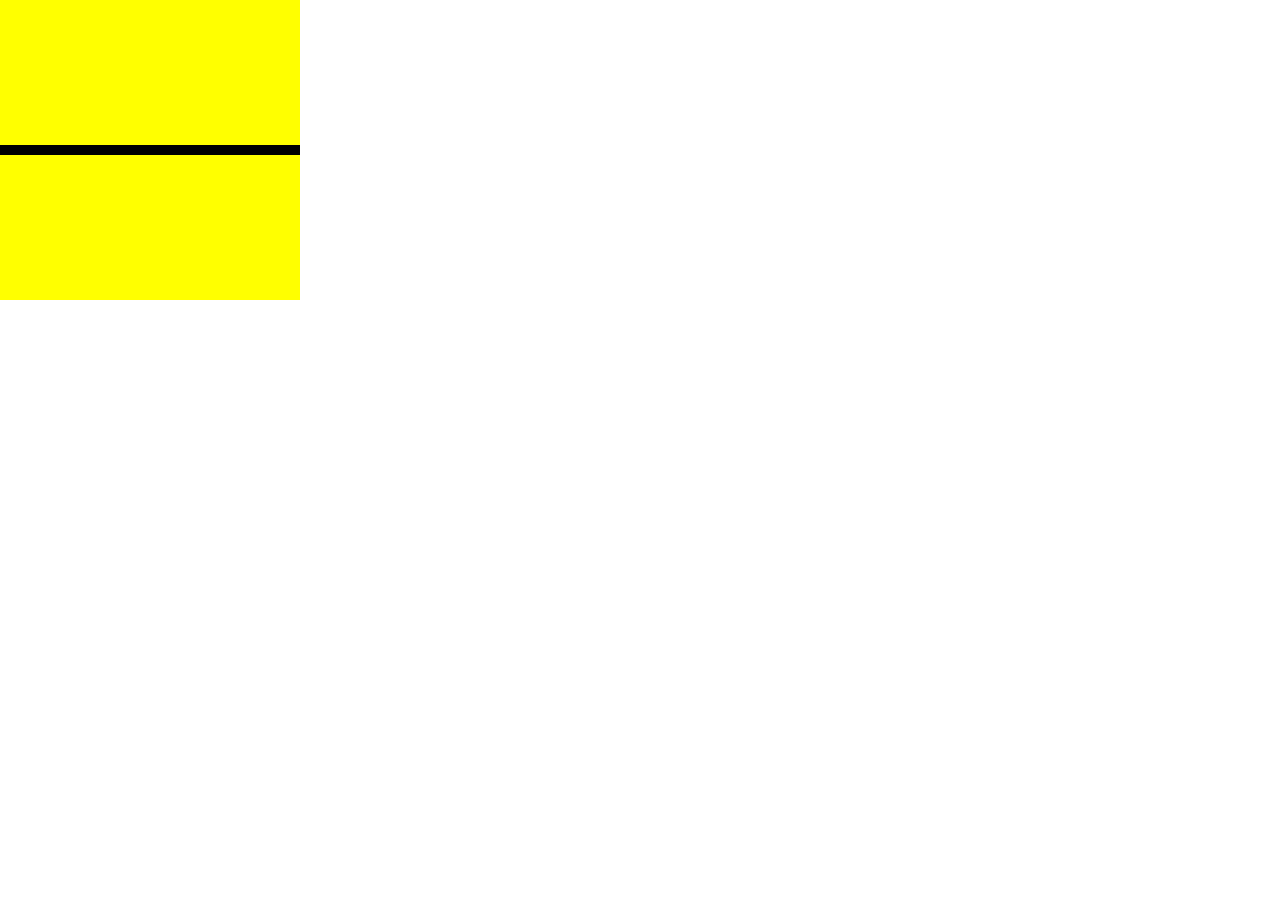
==== index.html @ 6861ff17 "testing" ====
<html>
    <head>
        <title> The Journey of a Thousand Miles </title>
        
        <link rel="stylesheet" href="css/main.css">
    </head>    
    <body>
        <div class="snowflake">
          <div class="crystal"></div>
          <div class="crystal"></div>
          <div class="crystal"></div>
          <div class="crystal"></div>
          <div class="crystal"></div>
          <div class="crystal"></div>
        </div>
        
        <script src="js/script.js"></script>
        <script src="js/jquery.js"></script>
    </body>
</html>
---- css/main.css ----
.snowflake {
  position: absolute;
  top: 0;
  left: 0;
  width: 300px;
  height: 300px;
  background-color: yellow;
  z-index: 1000;
}

.crystal {
  width: 300px;
  height: 10px;
  background-color: black;
  position: absolute;
  top: 50%;
  margin-top: -5px;
}
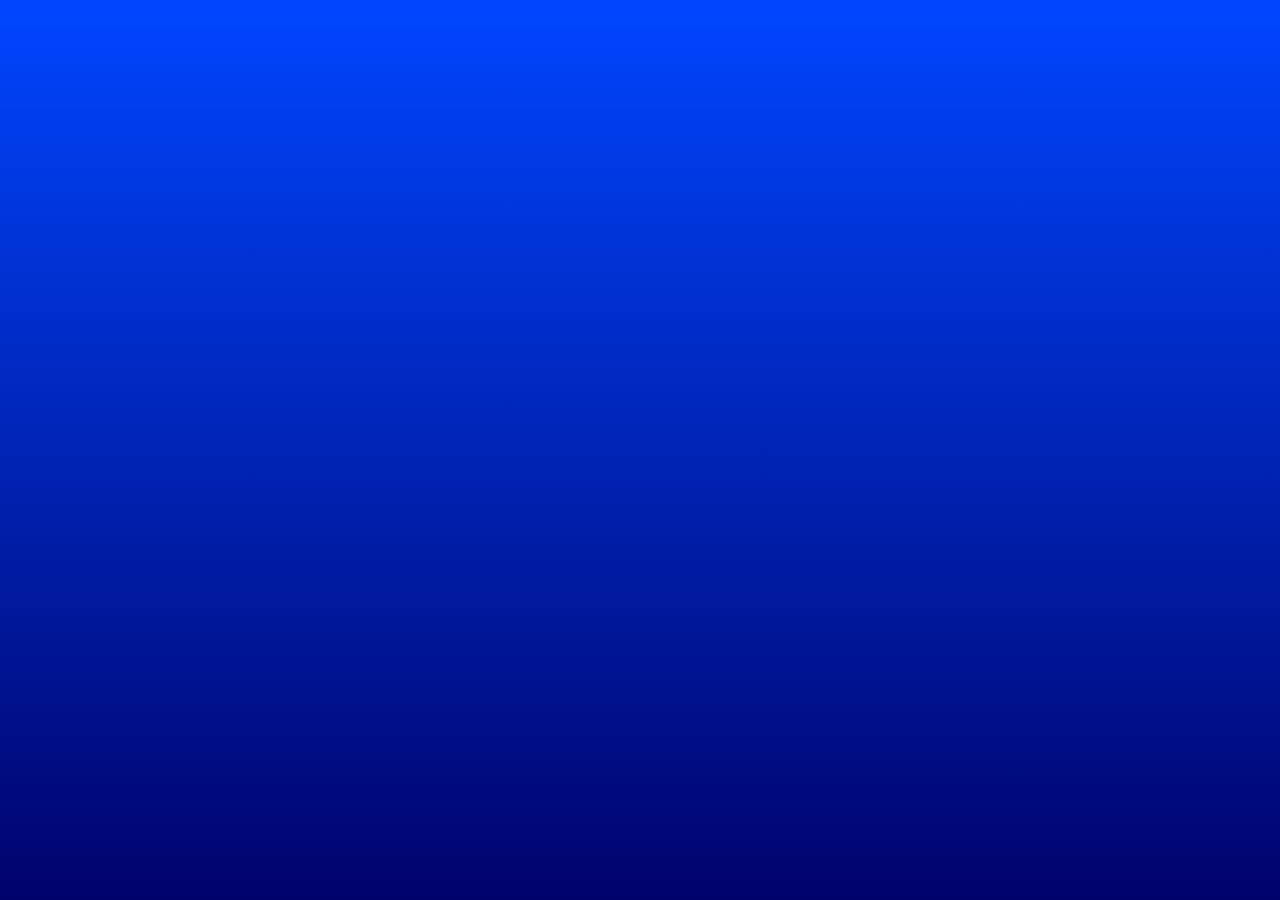
==== commit bf9798a3: "setup" ====
--- a/index.html
+++ b/index.html
@@ -1,20 +1,13 @@
 <html>
     <head>
-        <title> The Journey of a Thousand Miles </title>
+        <title>The Journey</title>
+        <link rel="stylesheet" href="css/style.css" />
+            
+        </style>
+    </head>
+    <body id="bodygrad">
         
-        <link rel="stylesheet" href="css/main.css">
-    </head>    
-    <body>
-        <div class="snowflake">
-          <div class="crystal"></div>
-          <div class="crystal"></div>
-          <div class="crystal"></div>
-          <div class="crystal"></div>
-          <div class="crystal"></div>
-          <div class="crystal"></div>
-        </div>
         
-        <script src="js/script.js"></script>
-        <script src="js/jquery.js"></script>
+        <script type="text/javascript" src="js/main.js"></script>
     </body>
 </html>--- a/css/style.css
+++ b/css/style.css
@@ -0,0 +1,9 @@
+#bodygrad {
+    
+    background: #0046FF
+    background: -webkit-linear-gradient(#0046FF, #00026C);
+    background: -o-linear-gradient(#0046FF, #00026C);
+    background: -moz-linear-gradient(#0046FF, #00026C);
+    background: linear-gradient(#0046FF, #00026C);
+    
+}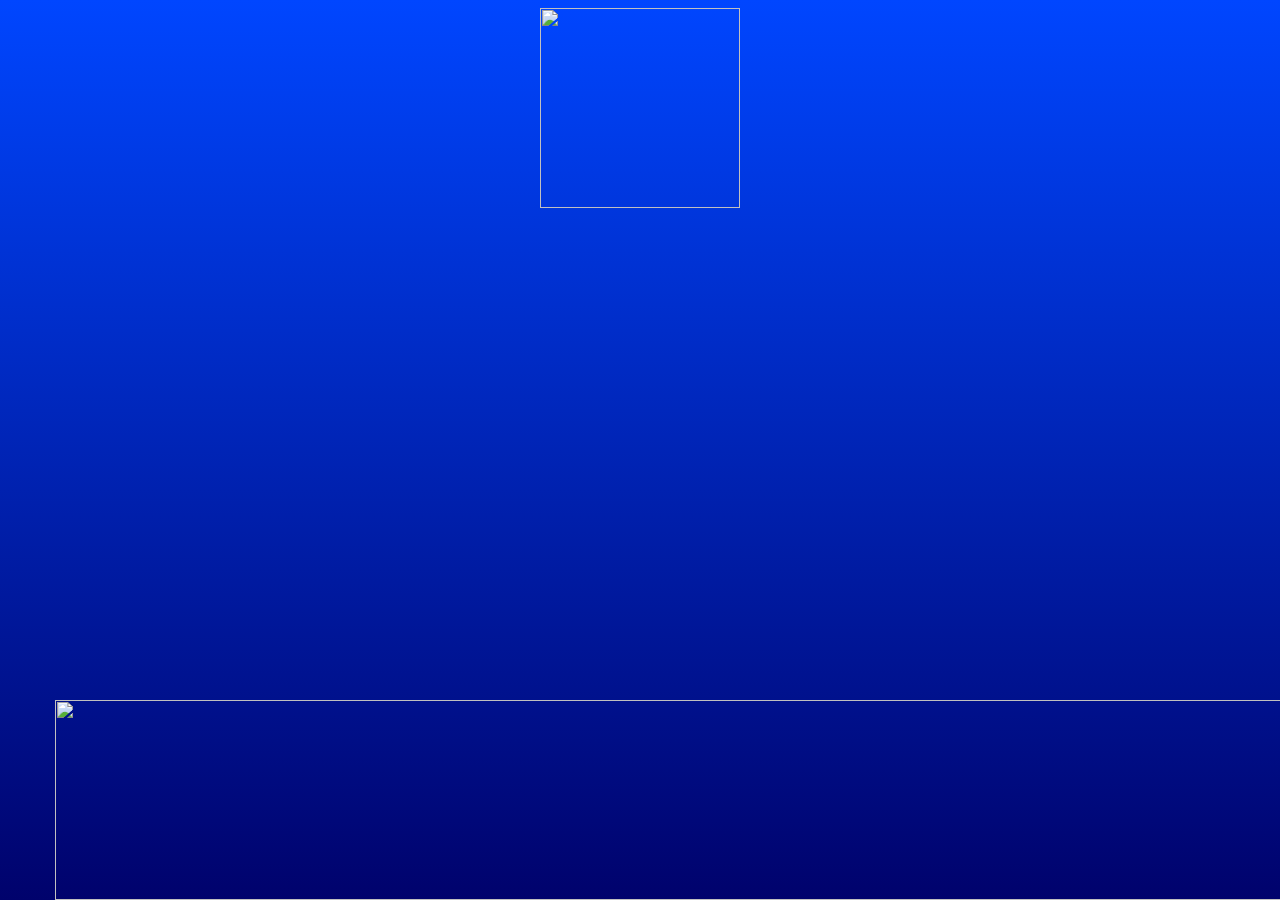
==== commit 6bdde880: "background set" ====
--- a/index.html
+++ b/index.html
@@ -7,7 +7,10 @@
     </head>
     <body id="bodygrad">
         
+        <img src="img/Moon.png" id="moon"></img>
         
         <script type="text/javascript" src="js/main.js"></script>
+        
+        <img src="img/Ground.png" id="ground"></img>
     </body>
 </html>--- a/css/style.css
+++ b/css/style.css
@@ -6,4 +6,22 @@
     background: -moz-linear-gradient(#0046FF, #00026C);
     background: linear-gradient(#0046FF, #00026C);
     
+}
+
+#moon {
+    
+    height: 200px;
+    width: 200px;
+    display: block;
+    margin: auto;
+}
+
+#ground {
+    position: fixed;
+    margin-left: -585px; /* very important for the image to be centered */
+    left:50%;
+    bottom:0px;
+    width: 100%;
+    height: 200px;
+    
 }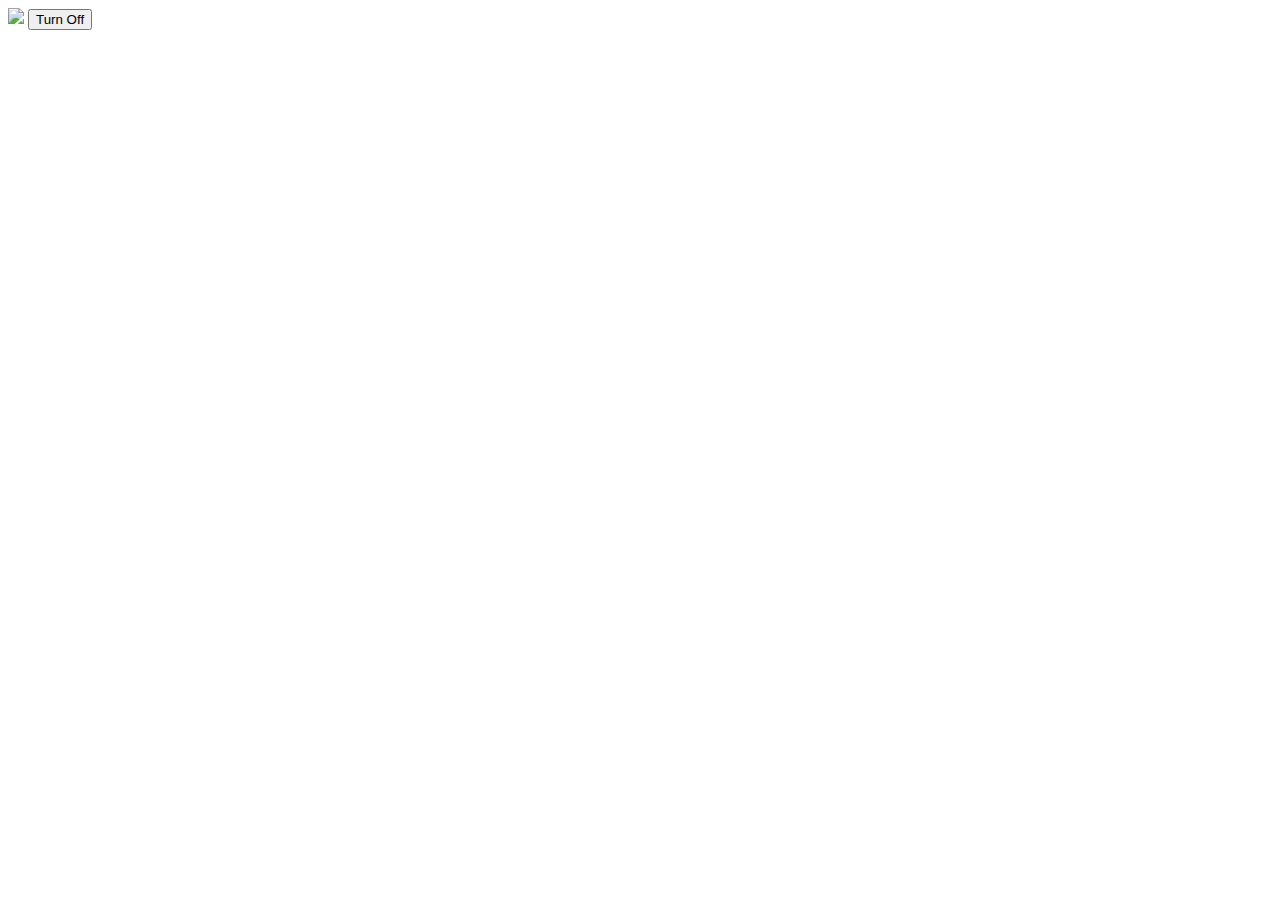
==== commit e1d0af7c: "Setup" ====
--- a/index.html
+++ b/index.html
@@ -1,16 +1,42 @@
-<html>
+<!doctype html>
+<html class="no-js" lang="">
     <head>
+        <meta charset="utf-8">
+        <meta http-equiv="x-ua-compatible" content="ie=edge">
         <title>The Journey</title>
-        <link rel="stylesheet" href="css/style.css" />
-            
-        </style>
+        <meta name="description" content="">
+        <meta name="viewport" content="width=device-width, initial-scale=1">
+
+        <link rel="apple-touch-icon" href="apple-touch-icon.png">
+        <!-- Place favicon.ico in the root directory -->
+
+        <link rel="stylesheet" href="css/normalize.css">
+        <link rel="stylesheet" href="css/main.css">
+        <script src="js/vendor/modernizr-2.8.3.min.js"></script>
     </head>
-    <body id="bodygrad">
+    <body id="background" class="light">
+        <!--[if lt IE 8]>
+            <p class="browserupgrade">You are using an <strong>outdated</strong> browser. Please <a href="http://browsehappy.com/">upgrade your browser</a> to improve your experience.</p>
+        <![endif]-->
+
+        <!-- Add your site or application content here -->
         
-        <img src="img/Moon.png" id="moon"></img>
-        
-        <script type="text/javascript" src="js/main.js"></script>
-        
-        <img src="img/Ground.png" id="ground"></img>
+        <img src="img/CandleOn1.png" id="img" ></img>
+        <button id="switch">Turn Off</button>
+
+        <script src="https://code.jquery.com/jquery-1.12.0.min.js"></script>
+        <script>window.jQuery || document.write('<script src="js/vendor/jquery-1.12.0.min.js"><\/script>')</script>
+        <script src="js/plugins.js"></script>
+        <script src="js/main.js"></script>
+
+        <!-- Google Analytics: change UA-XXXXX-X to be your site's ID. -->
+        <script>
+            (function(b,o,i,l,e,r){b.GoogleAnalyticsObject=l;b[l]||(b[l]=
+            function(){(b[l].q=b[l].q||[]).push(arguments)});b[l].l=+new Date;
+            e=o.createElement(i);r=o.getElementsByTagName(i)[0];
+            e.src='https://www.google-analytics.com/analytics.js';
+            r.parentNode.insertBefore(e,r)}(window,document,'script','ga'));
+            ga('create','UA-XXXXX-X','auto');ga('send','pageview');
+        </script>
     </body>
-</html>+</html>
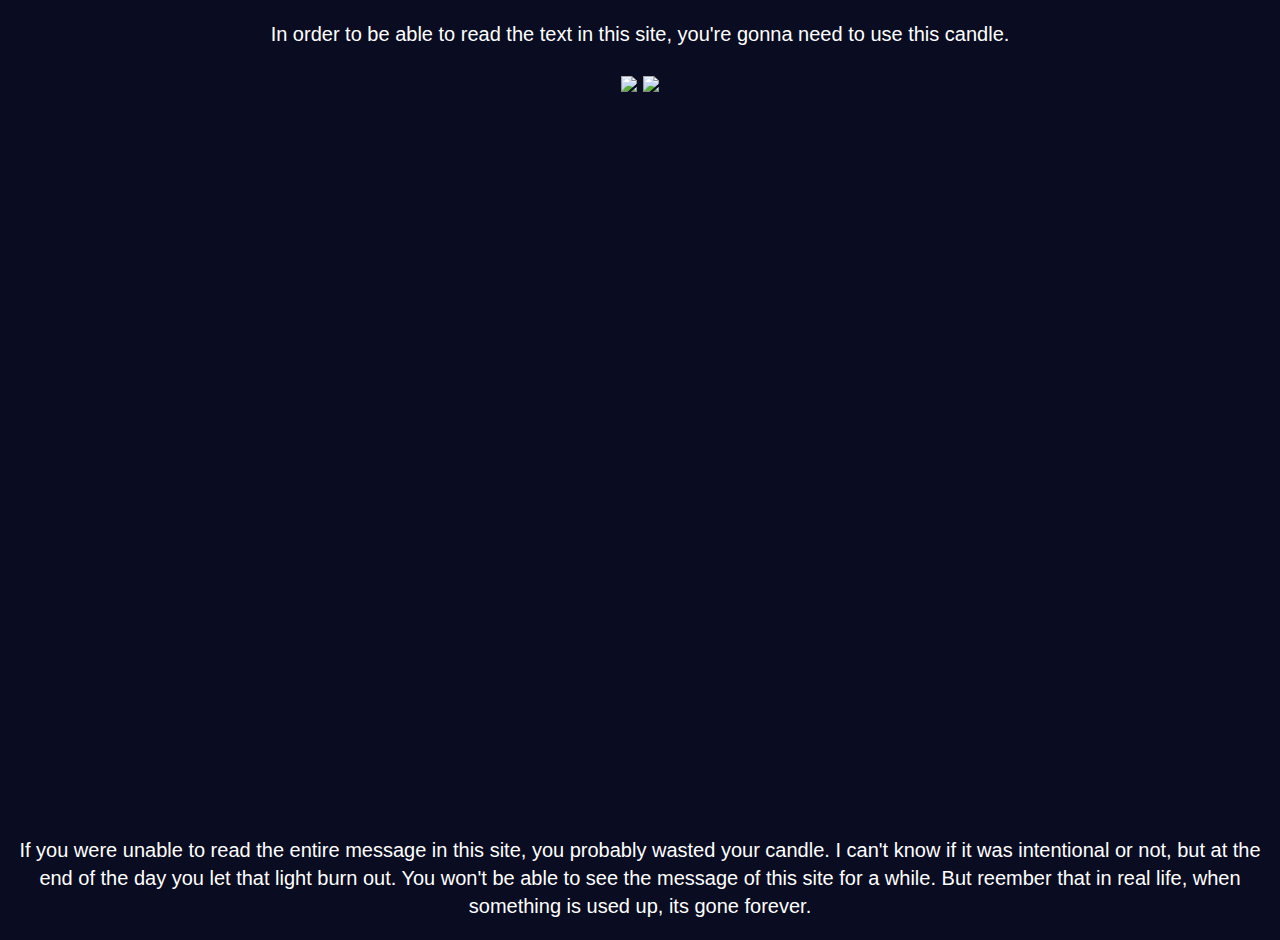
==== commit f8a7c615: "Site Up" ====
--- a/index.html
+++ b/index.html
@@ -14,18 +14,66 @@
         <link rel="stylesheet" href="css/main.css">
         <script src="js/vendor/modernizr-2.8.3.min.js"></script>
     </head>
-    <body id="background" class="light">
-        <!--[if lt IE 8]>
-            <p class="browserupgrade">You are using an <strong>outdated</strong> browser. Please <a href="http://browsehappy.com/">upgrade your browser</a> to improve your experience.</p>
-        <![endif]-->
-
-        <!-- Add your site or application content here -->
-        
-        <img src="img/CandleOn1.png" id="img" ></img>
-        <button id="switch">Turn Off</button>
+    <body id="background" class="dark">
+        <div id="center">
+            <!--[if lt IE 8]>
+                <p class="browserupgrade">You are using an <strong>outdated</strong> browser. Please <a href="http://browsehappy.com/">upgrade your browser</a> to improve your experience.</p>
+            <![endif]-->
+    
+            <!-- Add your site or application content here -->
+    
+            <p id="background" style="color: white;">In order to be able to read the text in this site, you're gonna need to use this candle.</p>
+            <img src="img/CandleOff5.png" id="img" ></img>
+            <img src="img/Switch0n.png" id="switch"></img>
+            
+            <div class="notVisible">
+                <p id="text">
+                    If you are readying this, you have access to the internet. 
+                    Regardless of the device you are using or the network you are using; the point is, you are online.
+                    It has become a norm to our society. Many young people today would be shocked at the idea that what we have
+                    wasn't always there. However, there is an element that all technology you use shares. It requires ENERGY to work.
+                    Now, that statement may seem like something obvious, and to be fair, it may be. But there is reason for it.
+                    We have a big issue in terms of how we manage our energy. Most of our major sources of energy have huge
+                    reprecussions for our environment, are very difficult to manage, or are just too situational.
+                    <br>
+                    <br>
+                    <br>
+                    But the biggest problem is: We really take our energy for granted.
+                    <br>
+                    <br>
+                    <br>
+                    Imagine if you didn't have any electricity for 3 days. Could you manage to do that? I probably couldn't. But when we
+                    have electricity? we go all out. Sure, maybe at home we are a bit more conscious, but how much do you care if you 
+                    leave the lights on in a public building?
+                    <br>
+                    <br>
+                    <br>
+                    This is something that we have to take seriously, as a whole. And this something that can benefit even the everyday man (after all,
+                    saving some money from the electric bill can only help). And to give you perspective, I set up a little experiment.
+                    <br>
+                    <br>
+                    <br>
+                    The candle in this site is the only way to read this, if you waste it, you won't get it back, at least not for a long while.
+                    <br>
+                    <br>
+                    <br>
+                    If you are reading this, congratulations! you used your candle wisely. It may be a bit exagerrated, but we can't get energy
+                    back. There is a message at the bottom that you should keep in mind. You need to turn off the candle first to read it though.
+                    <br>
+                    <br>
+                    <br>
+                </p>
+            </div>
+            
+            <p id="background" style="color: white;">If you were unable to read the entire message in this site, you probably wasted your candle. I can't know if it was intentional or not,
+                     but at the end of the day you let that light burn out. You won't be able to see the message of this site for a while. But reember that in real life, 
+                    when something is used up, its gone forever.</p>
+                
+        </div>
 
         <script src="https://code.jquery.com/jquery-1.12.0.min.js"></script>
         <script>window.jQuery || document.write('<script src="js/vendor/jquery-1.12.0.min.js"><\/script>')</script>
+        <script src="js/plugins2.js"></script>
         <script src="js/plugins.js"></script>
         <script src="js/main.js"></script>
 
--- a/css/main.css
+++ b/css/main.css
@@ -0,0 +1,336 @@
+/*! HTML5 Boilerplate v5.3.0 | MIT License | https://html5boilerplate.com/ */
+
+/*
+ * What follows is the result of much research on cross-browser styling.
+ * Credit left inline and big thanks to Nicolas Gallagher, Jonathan Neal,
+ * Kroc Camen, and the H5BP dev community and team.
+ */
+
+/* ==========================================================================
+   Base styles: opinionated defaults
+   ========================================================================== */
+
+html {
+    color: #222;
+    font-size: 1em;
+    line-height: 1.4;
+}
+
+/*
+ * Remove text-shadow in selection highlight:
+ * https://twitter.com/miketaylr/status/12228805301
+ *
+ * These selection rule sets have to be separate.
+ * Customize the background color to match your design.
+ */
+
+::-moz-selection {
+    background: #b3d4fc;
+    text-shadow: none;
+}
+
+::selection {
+    background: #b3d4fc;
+    text-shadow: none;
+}
+
+/*
+ * A better looking default horizontal rule
+ */
+
+hr {
+    display: block;
+    height: 1px;
+    border: 0;
+    border-top: 1px solid #ccc;
+    margin: 1em 0;
+    padding: 0;
+}
+
+/*
+ * Remove the gap between audio, canvas, iframes,
+ * images, videos and the bottom of their containers:
+ * https://github.com/h5bp/html5-boilerplate/issues/440
+ */
+
+audio,
+canvas,
+iframe,
+img,
+svg,
+video {
+    vertical-align: middle;
+}
+
+/*
+ * Remove default fieldset styles.
+ */
+
+fieldset {
+    border: 0;
+    margin: 0;
+    padding: 0;
+}
+
+/*
+ * Allow only vertical resizing of textareas.
+ */
+
+textarea {
+    resize: vertical;
+}
+
+/* ==========================================================================
+   Browser Upgrade Prompt
+   ========================================================================== */
+
+.browserupgrade {
+    margin: 0.2em 0;
+    background: #ccc;
+    color: #000;
+    padding: 0.2em 0;
+}
+
+/* ==========================================================================
+   Author's custom styles
+   ========================================================================== */
+
+    #background {
+        
+        border: 5px;
+        font-size: 20px;
+    }
+    
+    #center {
+        
+        text-align: center;
+        
+    }
+    
+    .light {
+        
+        background-color: #2A358F;
+        
+    }
+    
+    .dark {
+        
+        background-color: #0A0C21;
+        
+    }
+    
+    #img {
+    
+        max-width: 20%;
+        height: auto;
+        width: auto\9;
+        display: inline-block;
+       
+    
+    }
+    
+    #textDark {
+     
+        max-width: 40%;
+        font-size: 20px;
+
+        
+    }
+    
+    #text {
+        
+        
+    }
+    
+    #switch {
+        
+        max-width: 5%;
+        height: auto;
+        width: auto\9;
+        display: inline-block;
+        
+    }
+    
+    .visible {
+        
+        visibility: visible;
+        color: white;
+        
+    }
+    
+    .notVisible {
+        
+         visibility: hidden;   
+        
+    }
+    
+
+/* ==========================================================================
+   Helper classes
+   ========================================================================== */
+
+/*
+ * Hide visually and from screen readers
+ */
+
+.hidden {
+    display: none !important;
+}
+
+/*
+ * Hide only visually, but have it available for screen readers:
+ * http://snook.ca/archives/html_and_css/hiding-content-for-accessibility
+ */
+
+.visuallyhidden {
+    border: 0;
+    clip: rect(0 0 0 0);
+    height: 1px;
+    margin: -1px;
+    overflow: hidden;
+    padding: 0;
+    position: absolute;
+    width: 1px;
+}
+
+/*
+ * Extends the .visuallyhidden class to allow the element
+ * to be focusable when navigated to via the keyboard:
+ * https://www.drupal.org/node/897638
+ */
+
+.visuallyhidden.focusable:active,
+.visuallyhidden.focusable:focus {
+    clip: auto;
+    height: auto;
+    margin: 0;
+    overflow: visible;
+    position: static;
+    width: auto;
+}
+
+/*
+ * Hide visually and from screen readers, but maintain layout
+ */
+
+.invisible {
+    visibility: hidden;
+}
+
+/*
+ * Clearfix: contain floats
+ *
+ * For modern browsers
+ * 1. The space content is one way to avoid an Opera bug when the
+ *    `contenteditable` attribute is included anywhere else in the document.
+ *    Otherwise it causes space to appear at the top and bottom of elements
+ *    that receive the `clearfix` class.
+ * 2. The use of `table` rather than `block` is only necessary if using
+ *    `:before` to contain the top-margins of child elements.
+ */
+
+.clearfix:before,
+.clearfix:after {
+    content: " "; /* 1 */
+    display: table; /* 2 */
+}
+
+.clearfix:after {
+    clear: both;
+}
+
+/* ==========================================================================
+   EXAMPLE Media Queries for Responsive Design.
+   These examples override the primary ('mobile first') styles.
+   Modify as content requires.
+   ========================================================================== */
+
+@media only screen and (min-width: 35em) {
+    /* Style adjustments for viewports that meet the condition */
+}
+
+@media print,
+       (-webkit-min-device-pixel-ratio: 1.25),
+       (min-resolution: 1.25dppx),
+       (min-resolution: 120dpi) {
+    /* Style adjustments for high resolution devices */
+}
+
+/* ==========================================================================
+   Print styles.
+   Inlined to avoid the additional HTTP request:
+   http://www.phpied.com/delay-loading-your-print-css/
+   ========================================================================== */
+
+@media print {
+    *,
+    *:before,
+    *:after,
+    *:first-letter,
+    *:first-line {
+        background: transparent !important;
+        color: #000 !important; /* Black prints faster:
+                                   http://www.sanbeiji.com/archives/953 */
+        box-shadow: none !important;
+        text-shadow: none !important;
+    }
+
+    a,
+    a:visited {
+        text-decoration: underline;
+    }
+
+    a[href]:after {
+        content: " (" attr(href) ")";
+    }
+
+    abbr[title]:after {
+        content: " (" attr(title) ")";
+    }
+
+    /*
+     * Don't show links that are fragment identifiers,
+     * or use the `javascript:` pseudo protocol
+     */
+
+    a[href^="#"]:after,
+    a[href^="javascript:"]:after {
+        content: "";
+    }
+
+    pre,
+    blockquote {
+        border: 1px solid #999;
+        page-break-inside: avoid;
+    }
+
+    /*
+     * Printing Tables:
+     * http://css-discuss.incutio.com/wiki/Printing_Tables
+     */
+
+    thead {
+        display: table-header-group;
+    }
+
+    tr,
+    img {
+        page-break-inside: avoid;
+    }
+
+    img {
+        max-width: 100% !important;
+    }
+
+    p,
+    h2,
+    h3 {
+        orphans: 3;
+        widows: 3;
+    }
+
+    h2,
+    h3 {
+        page-break-after: avoid;
+    }
+}
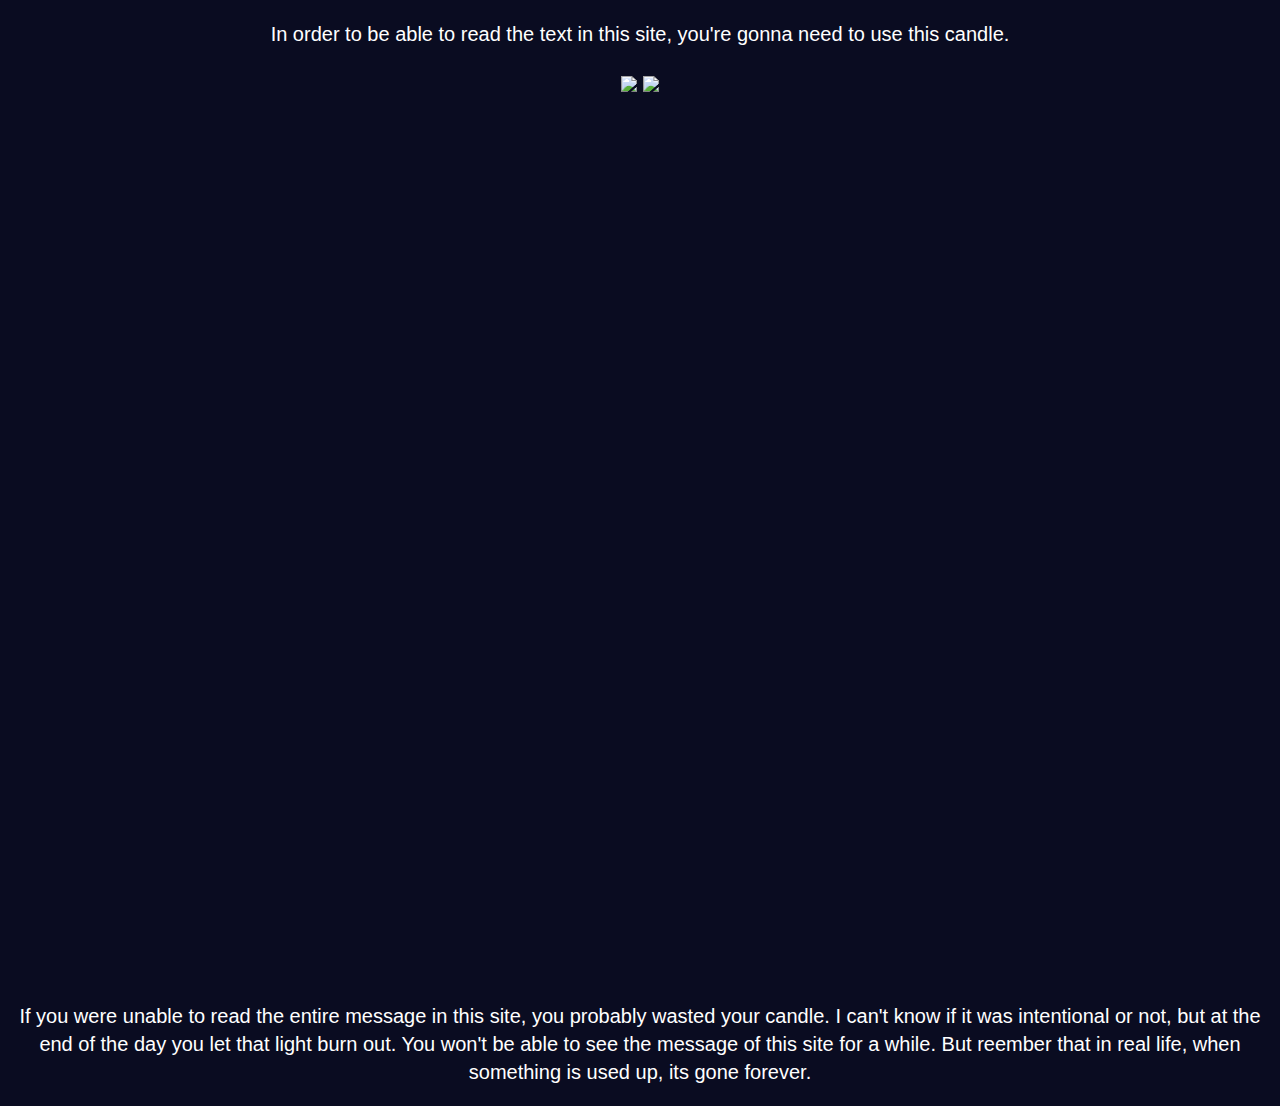
==== commit 6f51848f: "FCK" ====
--- a/index.html
+++ b/index.html
@@ -37,6 +37,9 @@
                     reprecussions for our environment, are very difficult to manage, or are just too situational.
                     <br>
                     <br>
+                    <img src="img/FossilFuel.jpg" id="img" ></img>
+                    <img src="img/Turbines.jpg" id="img" ></img>
+                    <img src="img/Nuclear.jpg" id="img" ></img>
                     <br>
                     But the biggest problem is: We really take our energy for granted.
                     <br>
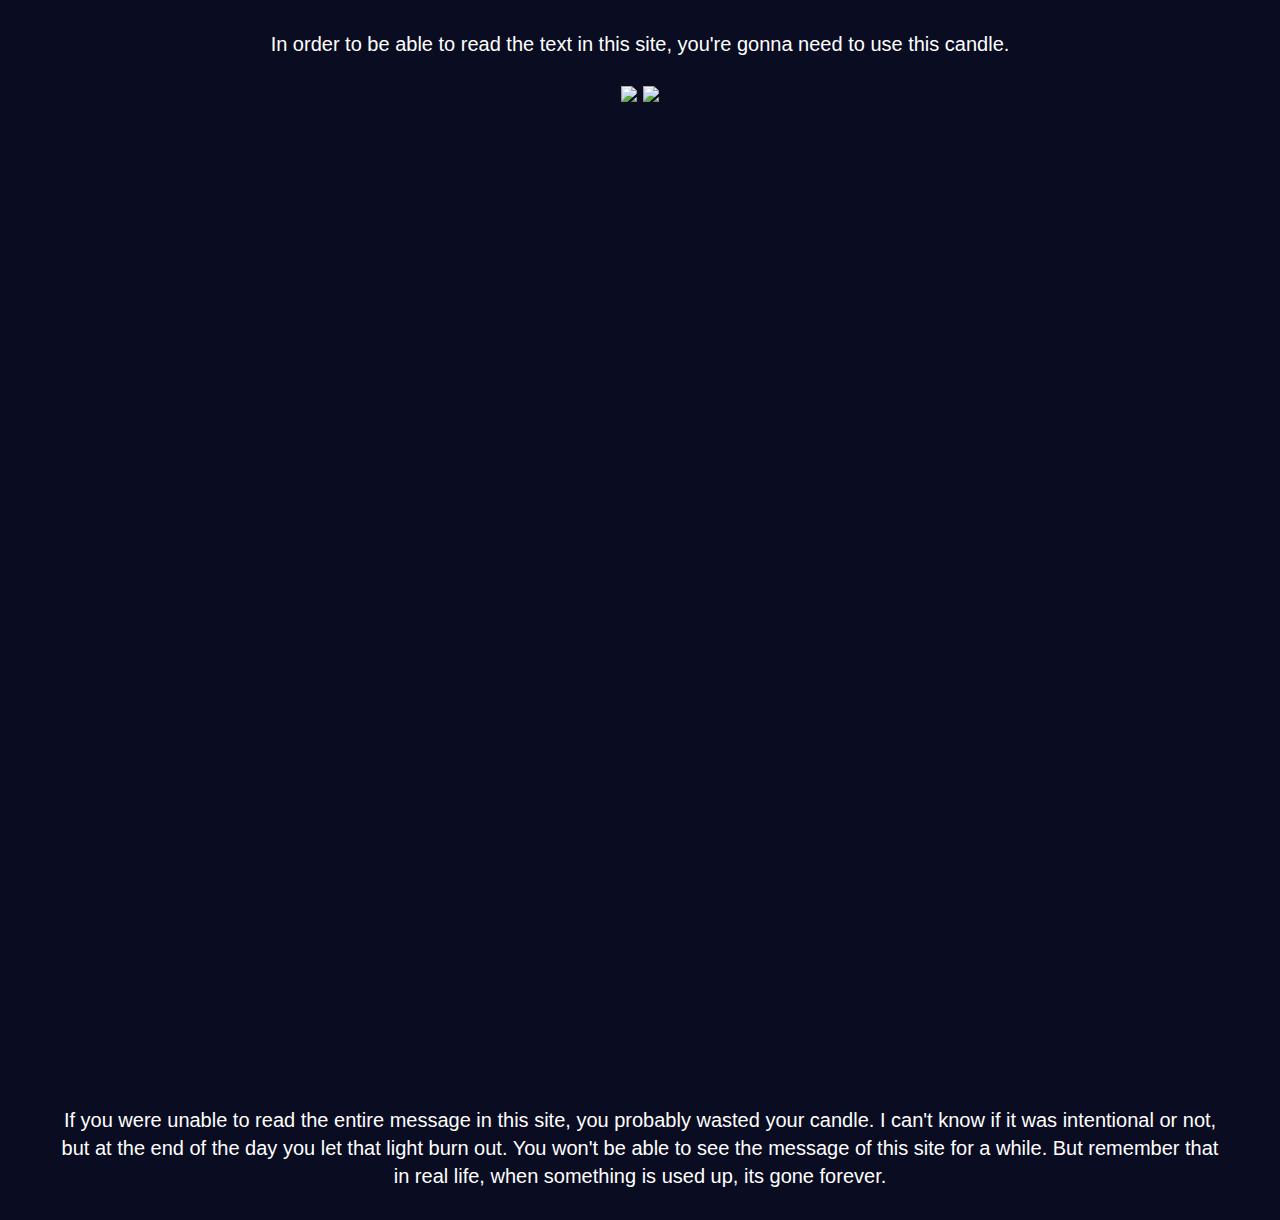
==== commit 7cf18b74: "Fixed Typo" ====
--- a/index.html
+++ b/index.html
@@ -37,10 +37,13 @@
                     reprecussions for our environment, are very difficult to manage, or are just too situational.
                     <br>
                     <br>
+                    <br>
                     <img src="img/FossilFuel.jpg" id="img" ></img>
                     <img src="img/Turbines.jpg" id="img" ></img>
                     <img src="img/Nuclear.jpg" id="img" ></img>
                     <br>
+                    <br>
+                    
                     But the biggest problem is: We really take our energy for granted.
                     <br>
                     <br>
@@ -69,7 +72,7 @@
             </div>
             
             <p id="background" style="color: white;">If you were unable to read the entire message in this site, you probably wasted your candle. I can't know if it was intentional or not,
-                     but at the end of the day you let that light burn out. You won't be able to see the message of this site for a while. But reember that in real life, 
+                     but at the end of the day you let that light burn out. You won't be able to see the message of this site for a while. But remember that in real life, 
                     when something is used up, its gone forever.</p>
                 
         </div>
--- a/css/main.css
+++ b/css/main.css
@@ -104,6 +104,7 @@
     #center {
         
         text-align: center;
+        padding: 10px 60px;
         
     }
     
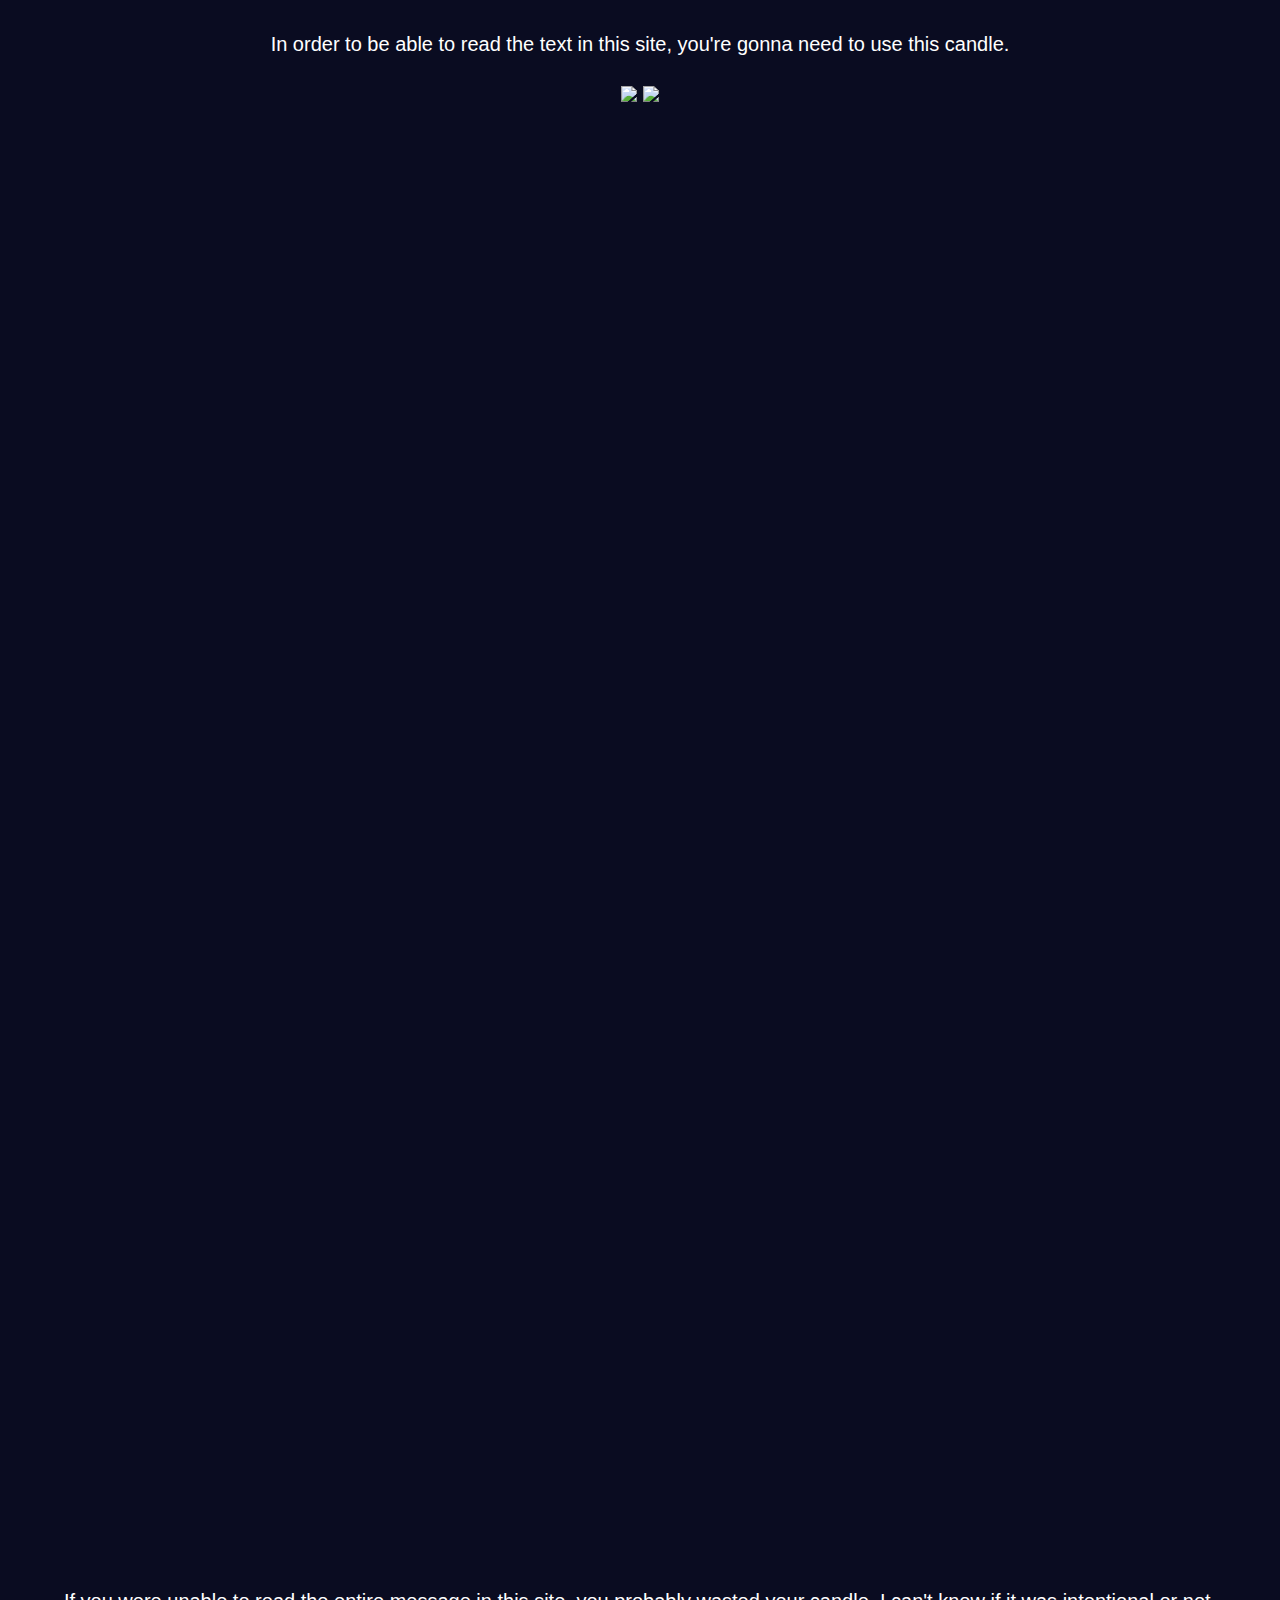
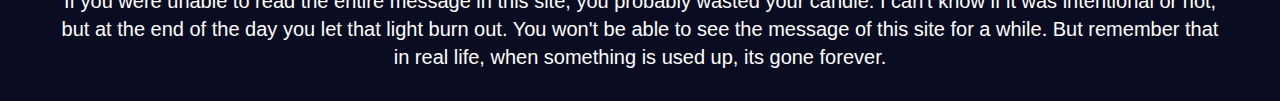
==== commit 309d770b: "Added more images" ====
--- a/index.html
+++ b/index.html
@@ -54,8 +54,16 @@
                     <br>
                     <br>
                     <br>
+                    <img src="img/Conserve.jpeg" id="img" ></img>
+                    <br>
+                    <br>
+                    <br>
                     This is something that we have to take seriously, as a whole. And this something that can benefit even the everyday man (after all,
                     saving some money from the electric bill can only help). And to give you perspective, I set up a little experiment.
+                    <br>
+                    <br>
+                    <br>
+                    <img src="img/SaveEnergy1.png" id="img" ></img>
                     <br>
                     <br>
                     <br>
